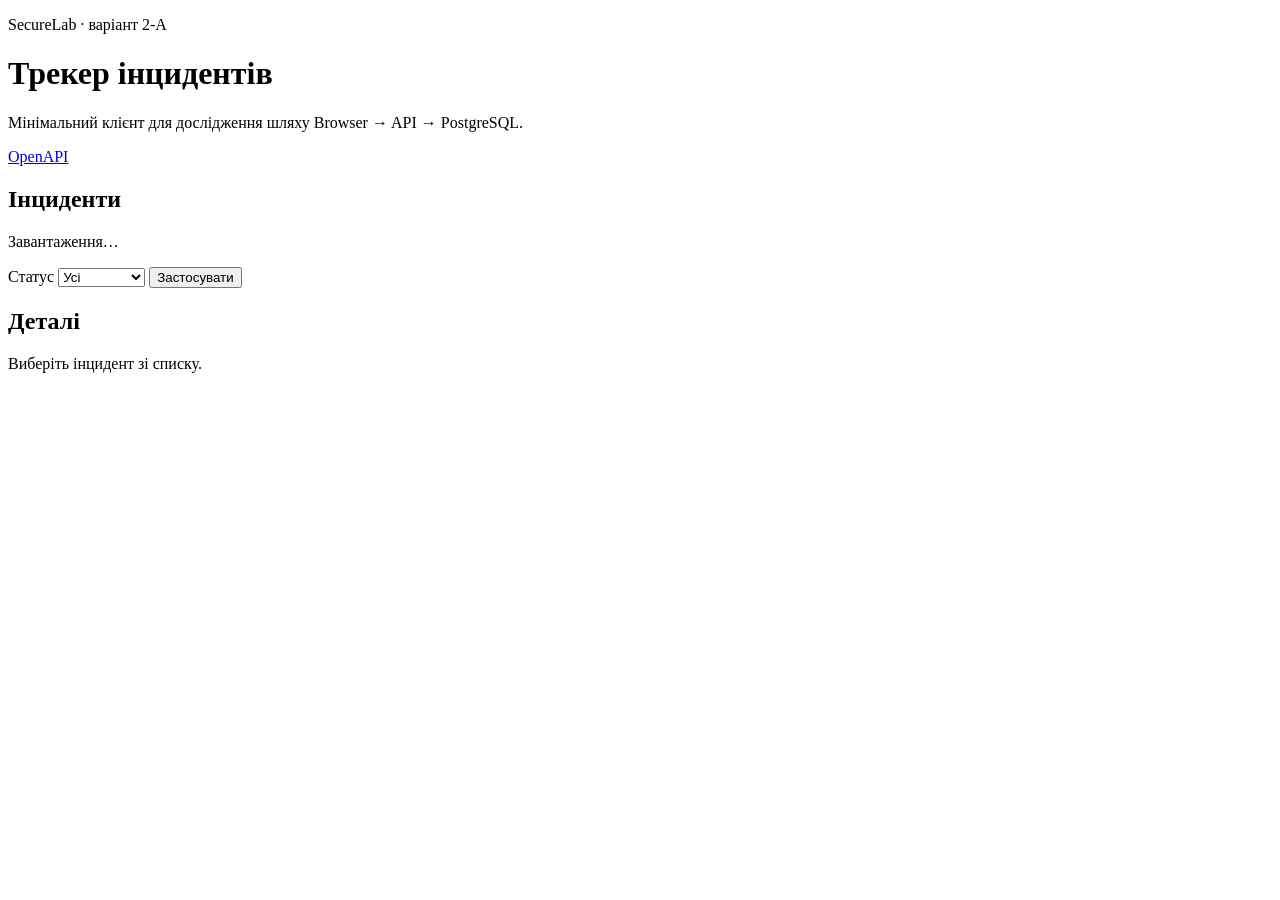
==== src/SecureLab.Api/Client/index.html @ 61a9e353 "Initial starter project" ====
<!doctype html>
<html lang="uk">
<head>
  <meta charset="utf-8">
  <meta name="viewport" content="width=device-width, initial-scale=1">
  <title>Навчальний трекер інцидентів</title>
  <link rel="stylesheet" href="/styles.css">
  <script src="/app.js" defer></script>
</head>
<body>
  <header class="page-header">
    <div>
      <p class="eyebrow">SecureLab · варіант 2-A</p>
      <h1>Трекер інцидентів</h1>
      <p>Мінімальний клієнт для дослідження шляху Browser → API → PostgreSQL.</p>
    </div>
    <a href="/scalar/v1" target="_blank" rel="noreferrer">OpenAPI</a>
  </header>

  <main>
    <section class="panel" aria-labelledby="list-title">
      <div class="toolbar">
        <div>
          <h2 id="list-title">Інциденти</h2>
          <p id="list-status" role="status">Завантаження…</p>
        </div>
        <form id="filter-form">
          <label for="status-filter">Статус</label>
          <select id="status-filter" name="status">
            <option value="">Усі</option>
            <option value="New">New</option>
            <option value="Triaged">Triaged</option>
            <option value="InProgress">InProgress</option>
            <option value="Resolved">Resolved</option>
            <option value="Closed">Closed</option>
          </select>
          <button type="submit">Застосувати</button>
        </form>
      </div>
      <ul id="incident-list" class="incident-list"></ul>
    </section>

    <section class="panel" aria-labelledby="details-title">
      <h2 id="details-title">Деталі</h2>
      <div id="incident-details" class="details-placeholder">
        Виберіть інцидент зі списку.
      </div>
    </section>
  </main>
</body>
</html>
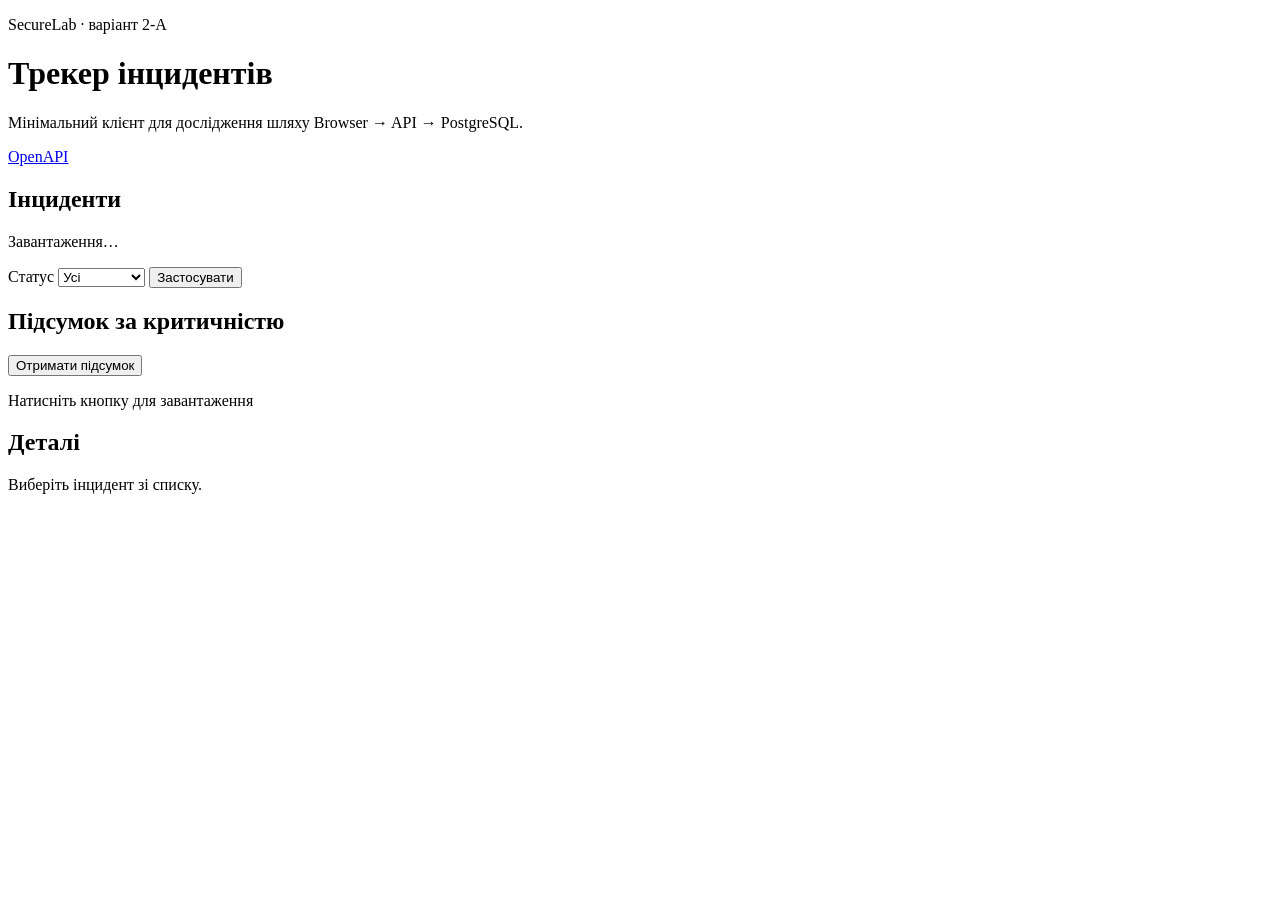
==== commit 724bb468: "feat: implement incident severity summary endpoint and client integration (CP-03)" ====
--- a/src/SecureLab.Api/Client/index.html
+++ b/src/SecureLab.Api/Client/index.html
@@ -40,6 +40,15 @@
       <ul id="incident-list" class="incident-list"></ul>
     </section>
 
+    <section id="summarySection" class="panel" aria-labelledby="summary-title">
+      <h2 id="summary-title">Підсумок за критичністю</h2>
+      <div class="toolbar">
+        <button id="loadSummaryButton" type="button">Отримати підсумок</button>
+        <p id="summaryStatus" role="status">Натисніть кнопку для завантаження</p>
+      </div>
+      <ul id="summaryList" class="incident-list"></ul>
+    </section>
+
     <section class="panel" aria-labelledby="details-title">
       <h2 id="details-title">Деталі</h2>
       <div id="incident-details" class="details-placeholder">
@@ -48,4 +57,4 @@
     </section>
   </main>
 </body>
-</html>
+</html>
